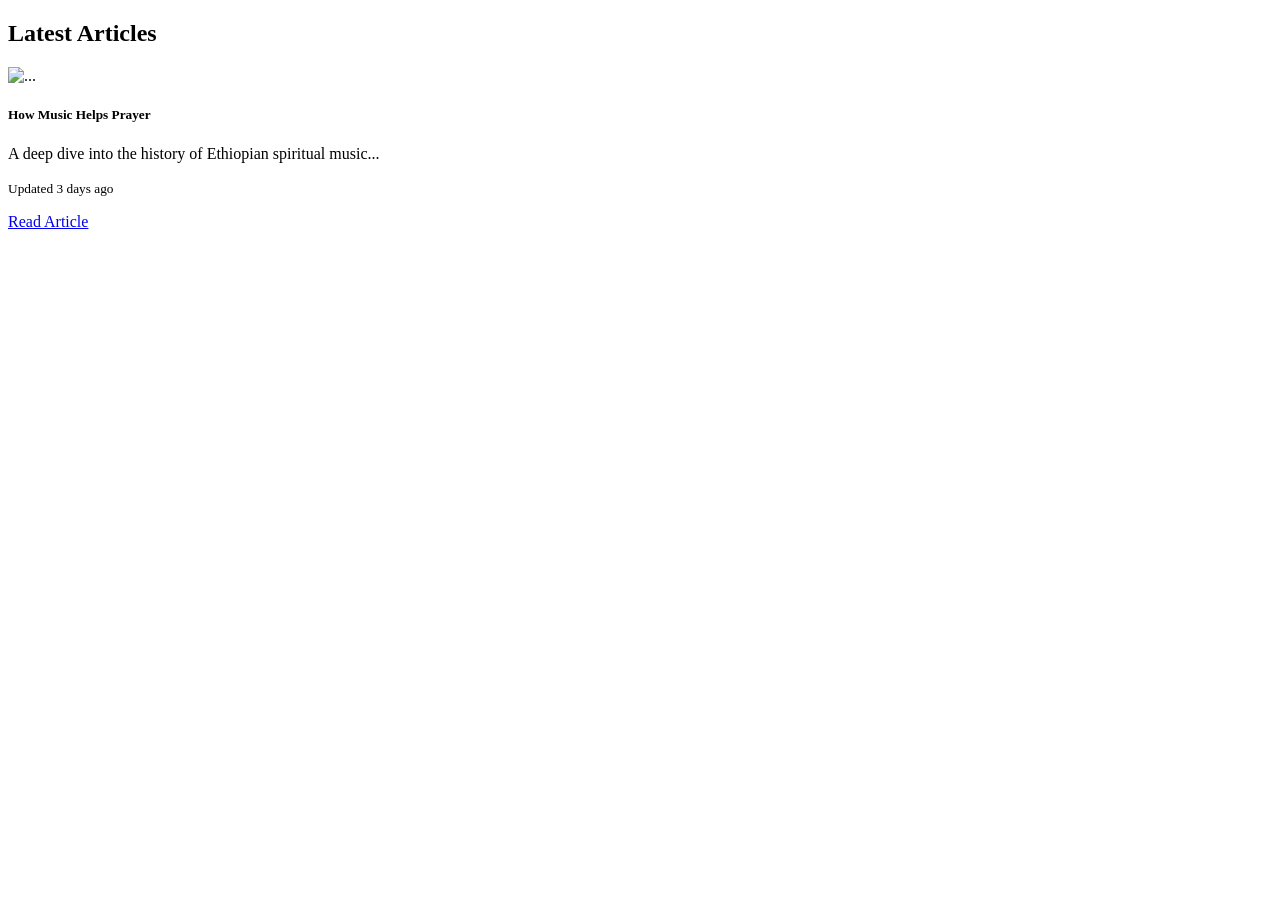
==== articles.html @ aa9ebe69 "Added Bootstrap grid, cards, and multi-page structure" ====
<!doctype html>
<html lang="en">
  <head>
    <meta charset="UTF-8" />
    <meta name="viewport" content="width=device-width, initial-scale=1.0" />
    <title>Document</title>
  </head>
  <body>
    <div class="container mt-5">
      <h2>Latest Articles</h2>
      <div class="card mb-3 mt-4" style="max-width: 800px">
        <div class="row g-0">
          <div class="col-md-4">
            <img
              src="article-image.jpg"
              class="img-fluid rounded-start"
              alt="..."
            />
          </div>
          <div class="col-md-8">
            <div class="card-body">
              <h5 class="card-title">How Music Helps Prayer</h5>
              <p class="card-text">
                A deep dive into the history of Ethiopian spiritual music...
              </p>
              <p class="card-text">
                <small class="text-muted">Updated 3 days ago</small>
              </p>
              <a href="#" class="btn btn-sm btn-outline-dark">Read Article</a>
            </div>
          </div>
        </div>
      </div>
    </div>
  </body>
</html>
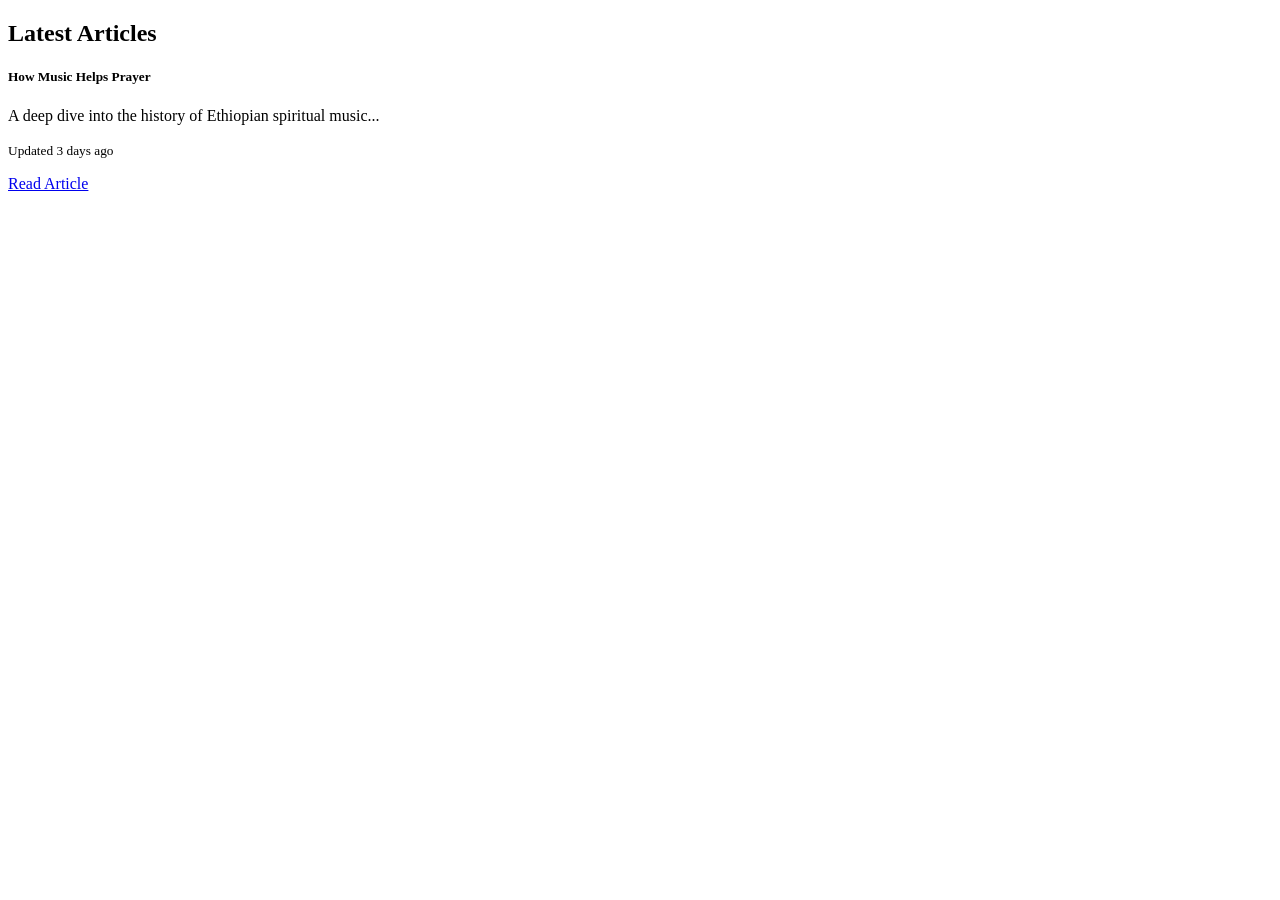
==== commit 20309f08: "added minimalist home page, song cards, and multi-page structure" ====
--- a/articles.html
+++ b/articles.html
@@ -11,11 +11,6 @@
       <div class="card mb-3 mt-4" style="max-width: 800px">
         <div class="row g-0">
           <div class="col-md-4">
-            <img
-              src="article-image.jpg"
-              class="img-fluid rounded-start"
-              alt="..."
-            />
           </div>
           <div class="col-md-8">
             <div class="card-body">
